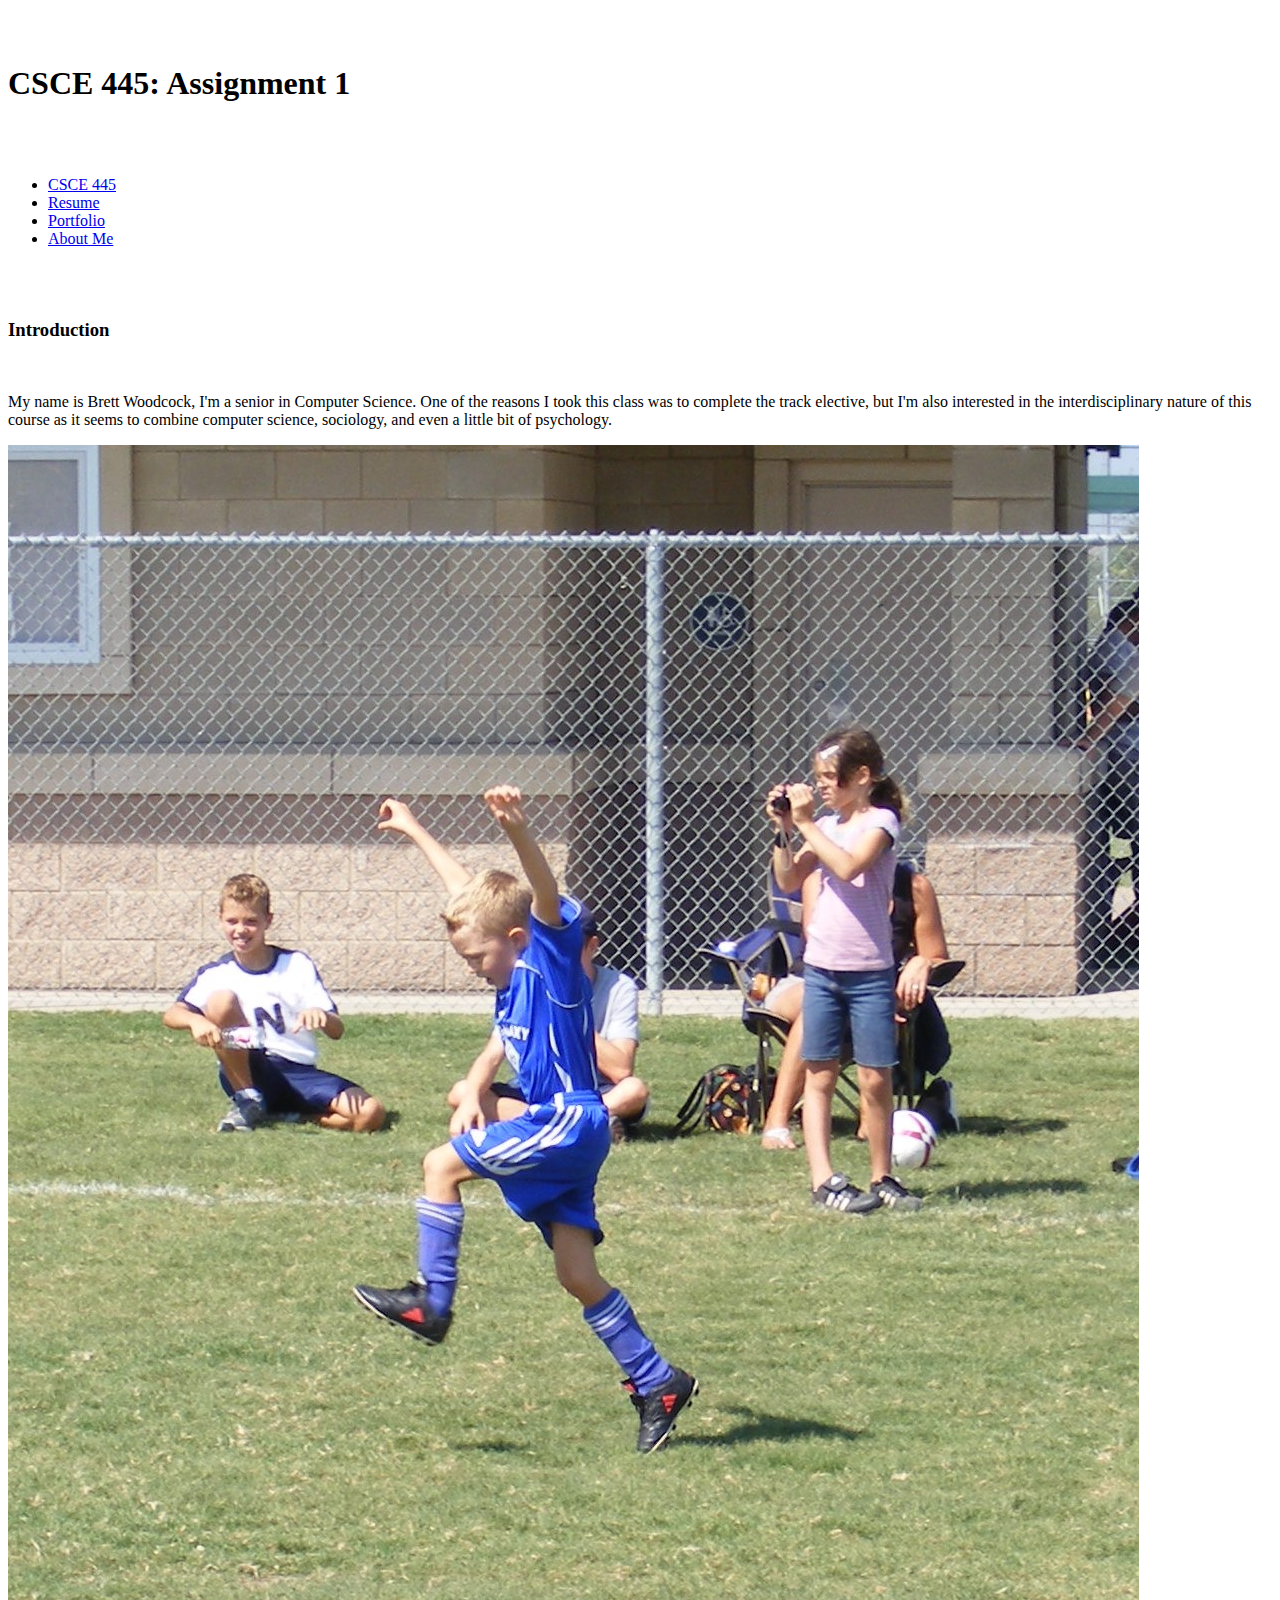
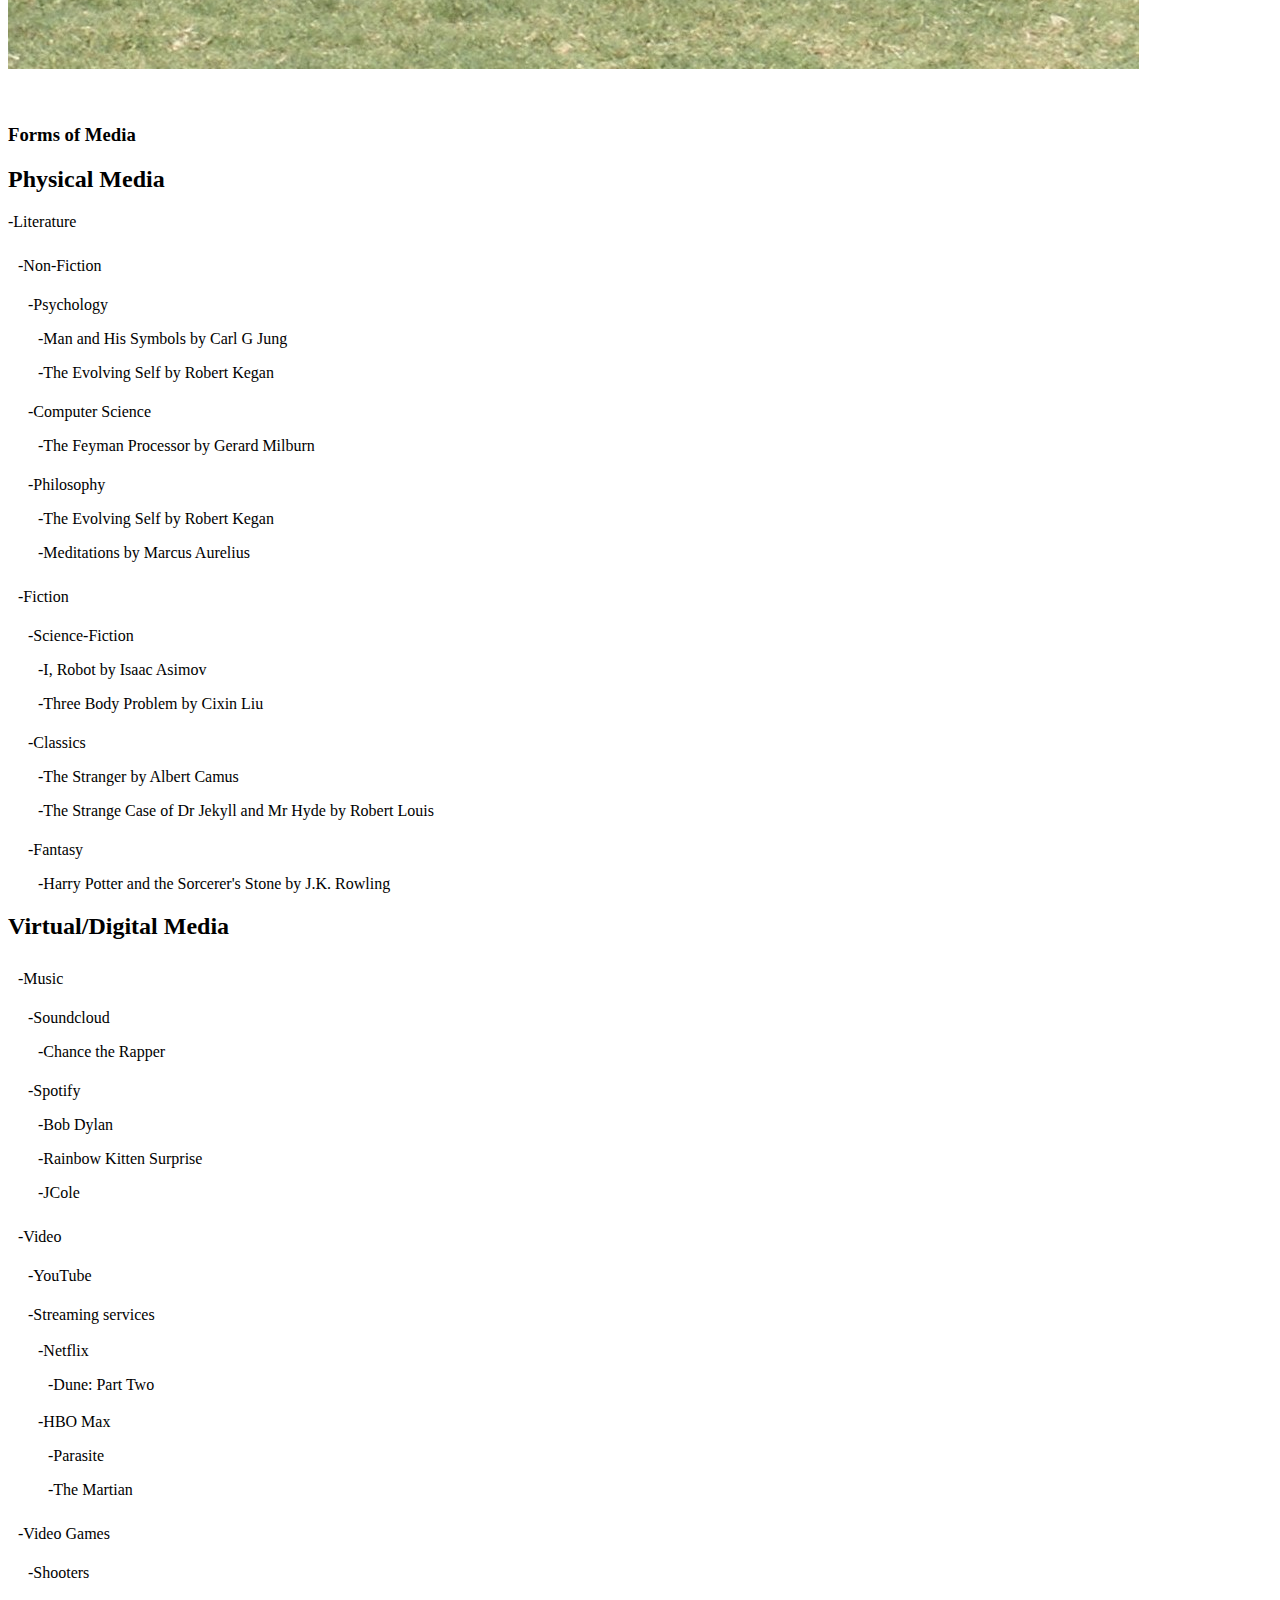
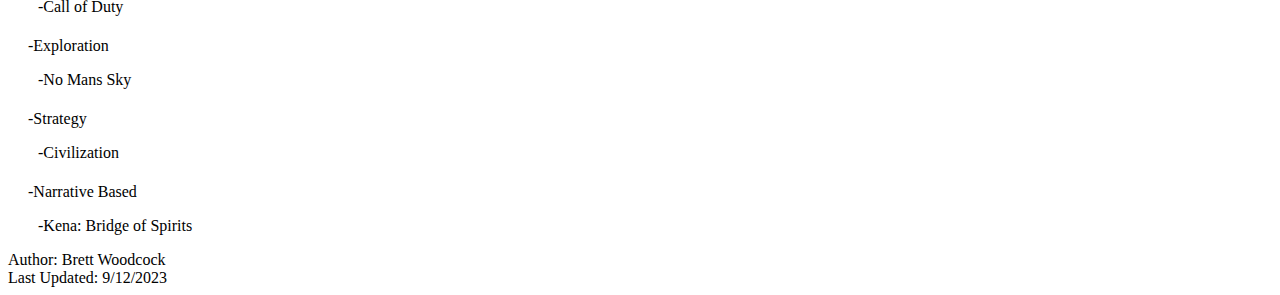
==== 445.html @ fe80229c "445 assignment 1" ====
<!DOCTYPE HTML PUBLIC "-//W3C//DTD HTML 4.01 Transitional//EN">
<html> 
<head>
<title>Landing Zone</title>
<meta http-equiv="Content-Type" content="text/html; charset=iso-8859-1">
<link id="mainStyleSheet" rel="stylesheet" href="style2.css">
</head>

<header>
    <br>
    <br>
    <h1>CSCE 445: Assignment 1</h1>
    <br>
    <nav class="navbar">
      <br>
      <ul>
        <li> <a href="445.html"> CSCE 445 </a></li>
        <li> <a href="resume.html"> Resume </a> </li>
        <li> <a href="myPortfolio.html"> Portfolio </a> </li>
        <li> <a href="index.html"> About Me </a> </li>
      </ul>
    </nav>
  </header>

  <main>
    <br>
    <br>
    <div class="containerlr">
        <div class="box-l">
          <h3> Introduction </h3>
          <br>
          <p>   
                My name is Brett Woodcock, I'm a senior in Computer Science. One of the reasons I took this class was to complete the track elective, but I'm also interested in the 
                interdisciplinary nature of this course as it seems to combine computer science, sociology, and even a little bit of psychology.
          </p>
        </div>
        <div class="picContainer">
          <img src="images/jumpin.jpg" alt="jumpin">
        </div>
      </div>
    </div>
    <br>
    <br>
    <div class="containerlr" style="height: fit-content">
      <div class="box-l" style="height: fit-content">
        <h3>Forms of Media</h3>
        <div class="accordian">
            <div class="accordianItem">
                <h2 class="accordianTitle">Physical Media</h2>
                <div class="accordianAnswer"> 
                    <p>-Literature </p>
                    <p style="padding-left: 10px; padding-top: 10px"> -Non-Fiction</p>
                        <p style="padding-left: 20px; padding-top: 5px"> -Psychology</p>
                            <p style="padding-left: 30px"> -Man and His Symbols by Carl G Jung</p>
                            <p style="padding-left: 30px"> -The Evolving Self by Robert Kegan</p>
                        <p style="padding-left: 20px; padding-top: 5px"> -Computer Science</p>
                            <p style="padding-left: 30px"> -The Feyman Processor by Gerard Milburn</p>
                        <p style="padding-left: 20px; padding-top: 5px"> -Philosophy</p>
                            <p style="padding-left: 30px"> -The Evolving Self by Robert Kegan</p>
                            <p style="padding-left: 30px"> -Meditations by Marcus Aurelius</p>
                    <p style="padding-left: 10px; padding-top: 10px"> -Fiction</p>
                        <p style="padding-left: 20px; padding-top: 5px"> -Science-Fiction</p>
                            <p style="padding-left: 30px"> -I, Robot by Isaac Asimov</p>
                            <p style="padding-left: 30px"> -Three Body Problem by Cixin Liu</p>
                        <p style="padding-left: 20px; padding-top: 5px"> -Classics</p>
                            <p style="padding-left: 30px"> -The Stranger by Albert Camus</p>
                            <p style="padding-left: 30px"> -The Strange Case of Dr Jekyll and Mr Hyde by Robert Louis</p>
                        <p style="padding-left: 20px; padding-top: 5px"> -Fantasy</p>
                            <p style="padding-left: 30px"> -Harry Potter and the Sorcerer's Stone by J.K. Rowling</p>
                </div>
                <h2 class="accordianTitle">Virtual/Digital Media</h2>
                <div class="accordianAnswer">
                    <p style="padding-left: 10px; padding-top: 10px"> -Music</p>
                        <p style="padding-left: 20px; padding-top: 5px"> -Soundcloud</p>
                            <p style="padding-left: 30px; padding-top: 0px"> -Chance the Rapper</p>
                        <p style="padding-left: 20px; padding-top: 5px"> -Spotify</p>
                            <p style="padding-left: 30px; padding-top: 0px"> -Bob Dylan </p>
                            <p style="padding-left: 30px; padding-top: 0px"> -Rainbow Kitten Surprise</p>
                            <p style="padding-left: 30px; padding-top: 0px"> -JCole</p>
                    <p style="padding-left: 10px; padding-top: 10px"> -Video</p>
                        <p style="padding-left: 20px; padding-top: 5px"> -YouTube</p>
                        <p style="padding-left: 20px; padding-top: 5px"> -Streaming services</p>
                            <p style="padding-left: 30px; padding-top: 2.5px"> -Netflix</p>
                                <p style="padding-left: 40px; padding-top: 0px"> -Dune: Part Two</p>
                            <p style="padding-left: 30px; padding-top: 2.5px"> -HBO Max</p>
                                <p style="padding-left: 40px; padding-top: 0px"> -Parasite</p>
                                <p style="padding-left: 40px; padding-top: 0px"> -The Martian</p>
                    <p style="padding-left: 10px; padding-top: 10px"> -Video Games</p>
                        <p style="padding-left: 20px; padding-top: 5px"> -Shooters</p>
                            <p style="padding-left: 30px; padding-top: 0px"> -Call of Duty</p>
                        <p style="padding-left: 20px; padding-top: 5px"> -Exploration</p>
                            <p style="padding-left: 30px; padding-top: 0px"> -No Mans Sky</p>
                        <p style="padding-left: 20px; padding-top: 5px"> -Strategy</p>
                            <p style="padding-left: 30px; padding-top: 0px"> -Civilization</p>
                        <p style="padding-left: 20px; padding-top: 5px"> -Narrative Based</p>
                            <p style="padding-left: 30px; padding-top: 0px"> -Kena: Bridge of Spirits</p>
                </div>
        </div>
      </div>
    </div>
    <div class="containerlr"></div>
    <script src="functions_.js"></script>
</main>

<footer>
    Author: Brett Woodcock <br>
    Last Updated: 9/12/2023
</footer>
---- style2.css ----
@font-face{
    src: url(fonts/WorkSans-VariableFont_wght.ttf);
    font-family: Work Sans;
}
* {
    margin: 0;
    margin-top: 0;
    height: fit-content;
}
header{
    background-image: url(images/angryimg3.png);
    background-repeat: no-repeat;
    background-position: center;
    background-attachment: fixed;
    background-size: cover;
    margin-top: 0;
}
header h1 {
    margin-left: 15px;
}
footer{
    display: block;
    background-image: url(images/angryimg3.png);
    background-repeat: no-repeat;
    background-position: center;
    background-attachment: fixed;
    background-size: cover;
    color: #FFFDD0;
}
h1{
    color: #FFFDD0;
}
h3{
    color: #FFFDD0;
}
p{
    font-family: Work Sans, arial;
    font-size:16;
}
a{
    font-size: 18;
    color: white;
}
ul{
    font-family: Work Sans, arial;
}


.navbar ul{
    list-style: none;
    align-self: right;
    background-color: #FFFDD0;
    padding: 0px;
    overflow: hidden;
}
.navbar a{
    color:black;
    font-size: 20;
    text-decoration: none;
    padding: 15px;
    display: block;
    text-align: center;
}
.navbar a:hover{
    background-color: rgba(214, 213, 178, 0.74);
    border:3px solid #194a12;
}
.navbar li{
    float: right;
}

main{
    background-color: #C4A484;
    color: #FAF9F6;
}

.box-r{

    background-image: url(images/angryimg3.png);
    background-repeat: no-repeat;
    background-position: center;
    background-attachment: fixed;
    background-size: cover;

    border: 2px solid #1f1510;
    max-width: 1200px;
    height: fit-content;
    max-height: 400px;
    box-shadow: 5px 5px #194a12;
    overflow: auto;
}
.box-r h3{
    text-align: center;
    margin: 5px;
    margin-top: 10px;
    margin-bottom: 10px;
}
.box-r p{
    text-align: left;
    margin-top: 10px;
    margin-bottom: 10px;
    margin: 5px;
}
.box-r ul{
    margin-top: 10px;
    margin-bottom: 10px;
    margin: 5px;
}

.box-l{

    background-image: url(images/angryimg3.png);
    background-repeat: no-repeat;
    background-position: center;
    background-attachment: fixed;
    background-size: cover;

    border: 2px solid #1f1510;
    max-width: 1200px;
    height:fit-content;
    max-height: 400px;
    box-shadow: -5px 5px #194a12;
    overflow: auto;
}
.box-l h3{
    text-align: center;
    margin: 5px;
    margin-top: 10px;
    margin-bottom: 10px;
}
.box-l p{
    text-align: left;
    margin-top: 10px;
    margin-bottom: 10px;
    margin: 5px;
}
.box-l ul{
    margin-top: 10px;
    margin-bottom: 10px;
    margin: 5px;
}


.box-c{
    margin: 100px;


    background-image: url(images/angryimg3.png);
    background-repeat: no-repeat;
    background-position: center;
    background-attachment: fixed;
    background-size: cover;

    border: 2px solid #1f1510;
    box-shadow: -5px 5px #194a12;
}
.box-c h3{
    text-align: center;
}
.box-c p{
    text-align: left;
    margin: 5px;
}

.containerlr{
    margin: 30px;
    height: 300px;
    display: flex;
    justify-content: space-between;
}
.containerrl{
    margin: 30px;
    height: 300px;
    display: flex;
    flex-direction: row-reverse;
    justify-content: space-between;
}
.containerlr-large{
    margin: 30px;
    height: fit-content;
    display: flex;
    justify-content: space-between;
}
.cotainerrl-large{
    margin: 30px;
    height: fit-content;
    display: flex;
    justify-content: space-between;
}

.picContainer{
    border: 5px solid black;
    width: 20%;
    height: 100%;
}
.picContainer:hover{
    transform: scale(1.5);
    transition: transform 0.3s ease;
    z-index: 999;
}
.picContainer:not(hover){
    position: relative;
    transform: scale(1);
    z-index: 10;
}
.picContainer img{
    height: 100%;
    width: 100%;
}

#bookList{
    background-image: url(images/angryimg3.png);
    background-repeat: no-repeat;
    background-position: center;
    background-attachment: fixed;
    background-size: cover;

    border: 2px solid #1f1510;
    max-width: 30%;
    height: fit-content;
    max-height: 400px;
    box-shadow: 5px 5px #194a12;
    z-index: 999;
    overflow: hidden;
}
#bookList h3{
    padding: 10px;
}
#bookList ul{
    margin-left: 10px;
    margin-right: 20px;
    margin-bottom: 20px;
}
#bookList a{
    color: white;
}

#pdfContainer{
    background-image: url(images/angryimg3.png);
    background-repeat: no-repeat;
    background-position: center;
    background-attachment: fixed;
    background-size: cover;

    margin: 50px;
    border: 2px solid #1f1510;
    padding: 20px;
    max-width: 800px;
    height: 1000px;
    box-shadow: 5px 5px #194a12;
}
#pdfContainer iframe{
    width: 800px;
    height: 1000px;
}

.accordian {
    padding: 20px;
    width: fit-content;
    max-width: 1200px;
}

.accordianItem {
    padding: 5px;
    height: fit-content;
    background-color: gainsboro;
    color: black;
    border: 2px solid #1f1510;
}

.accordianTitle {
    padding: 10px;
    padding-bottom: 0px;
    display: flex;
    align-items: center;
    cursor: pointer;
    border-radius: 10px;
}

.accordianTitle::after{
    content: "+";
    font-size: 40px;
    margin-left: auto;
}

.active-header::after {
    content: "-";
}

.accordianAnswer {
    max-height: 0;
    padding-left: 5px;
    overflow: hidden;
    transition: 1000ms ease max-height;
}
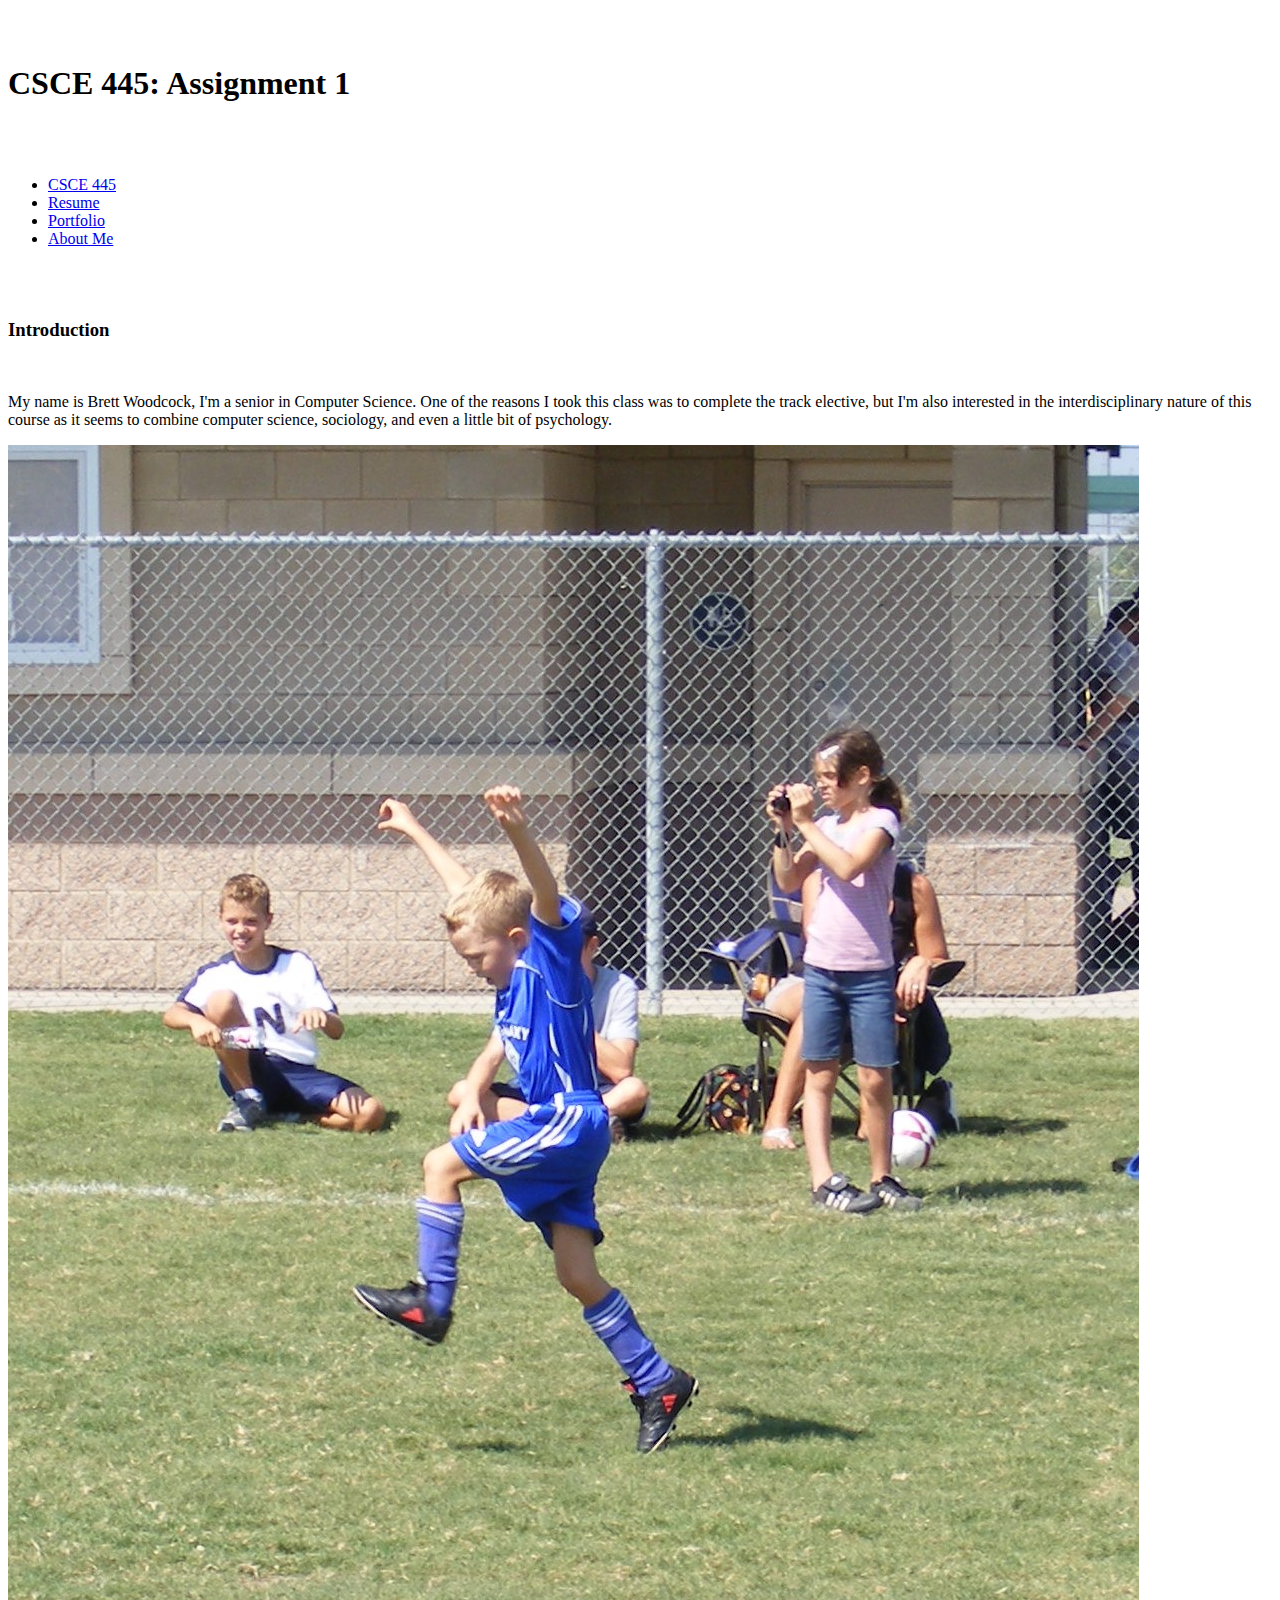
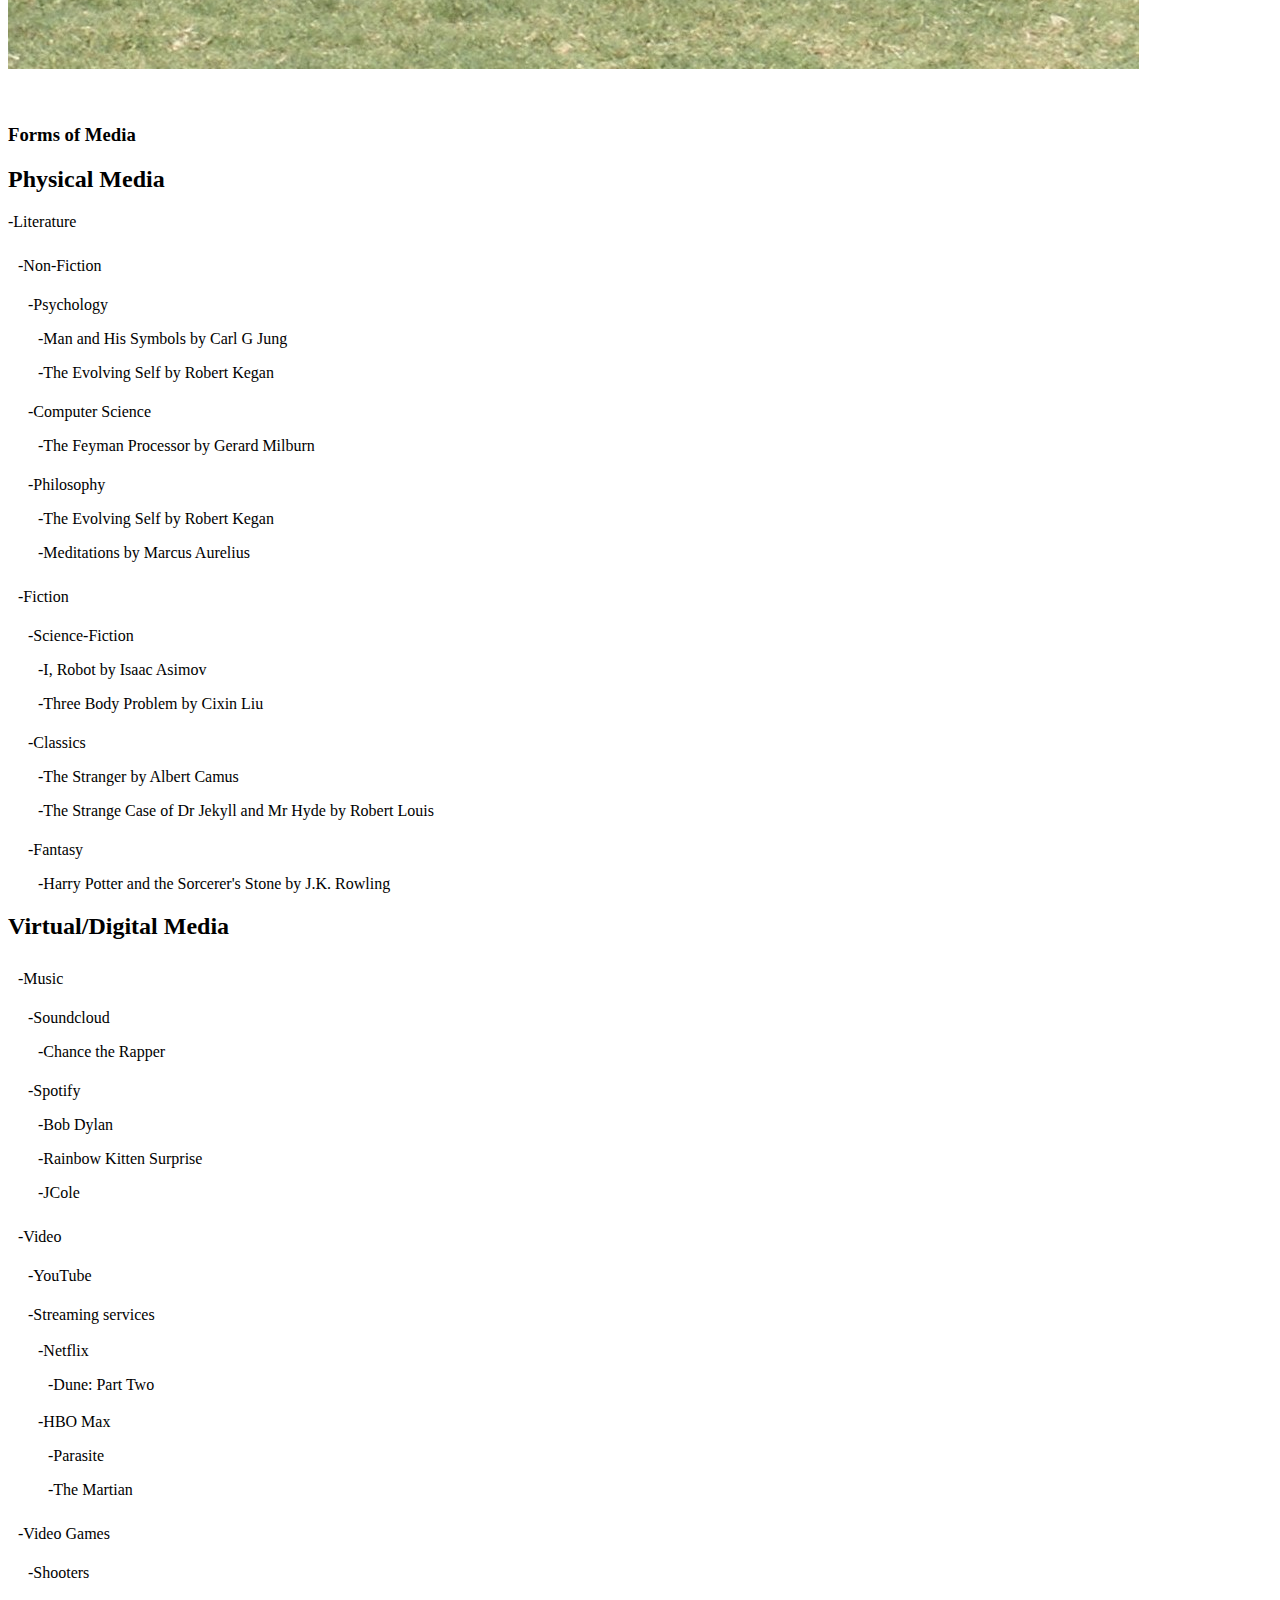
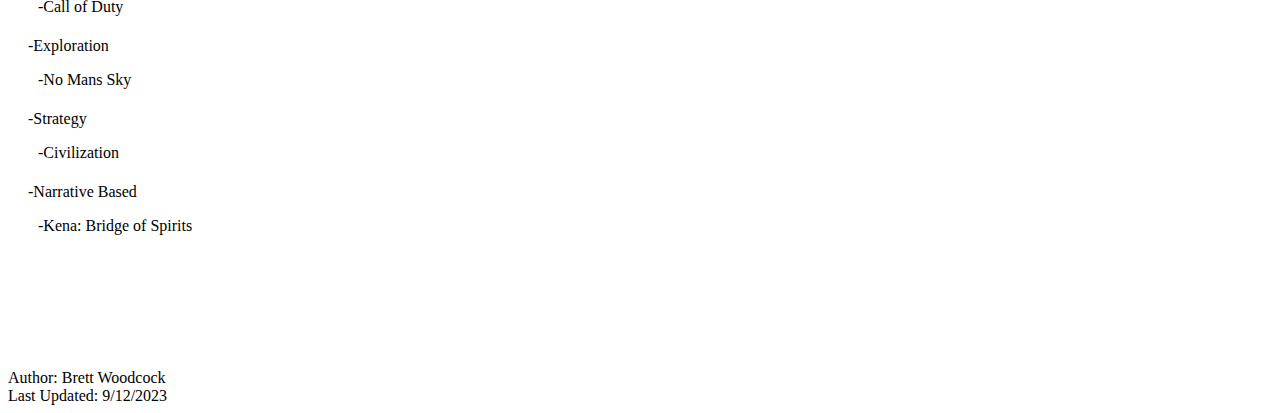
==== commit d16327fc: "minor change" ====
--- a/445.html
+++ b/445.html
@@ -41,8 +41,8 @@
     </div>
     <br>
     <br>
-    <div class="containerlr" style="height: fit-content">
-      <div class="box-l" style="height: fit-content">
+    <div class="containerlr" style="height: fit-content; padding-bottom: 10px">
+      <div class="box-l" style="height: fit-content; max-height:none; max-width:none">
         <h3>Forms of Media</h3>
         <div class="accordian">
             <div class="accordianItem">
@@ -97,9 +97,14 @@
                 </div>
         </div>
       </div>
+    <script src="functions_.js"></script>
     </div>
-    <div class="containerlr"></div>
-    <script src="functions_.js"></script>
+    <br>
+    <br>
+    <br>
+    <br>
+    <br>
+    <br>
 </main>
 
 <footer>
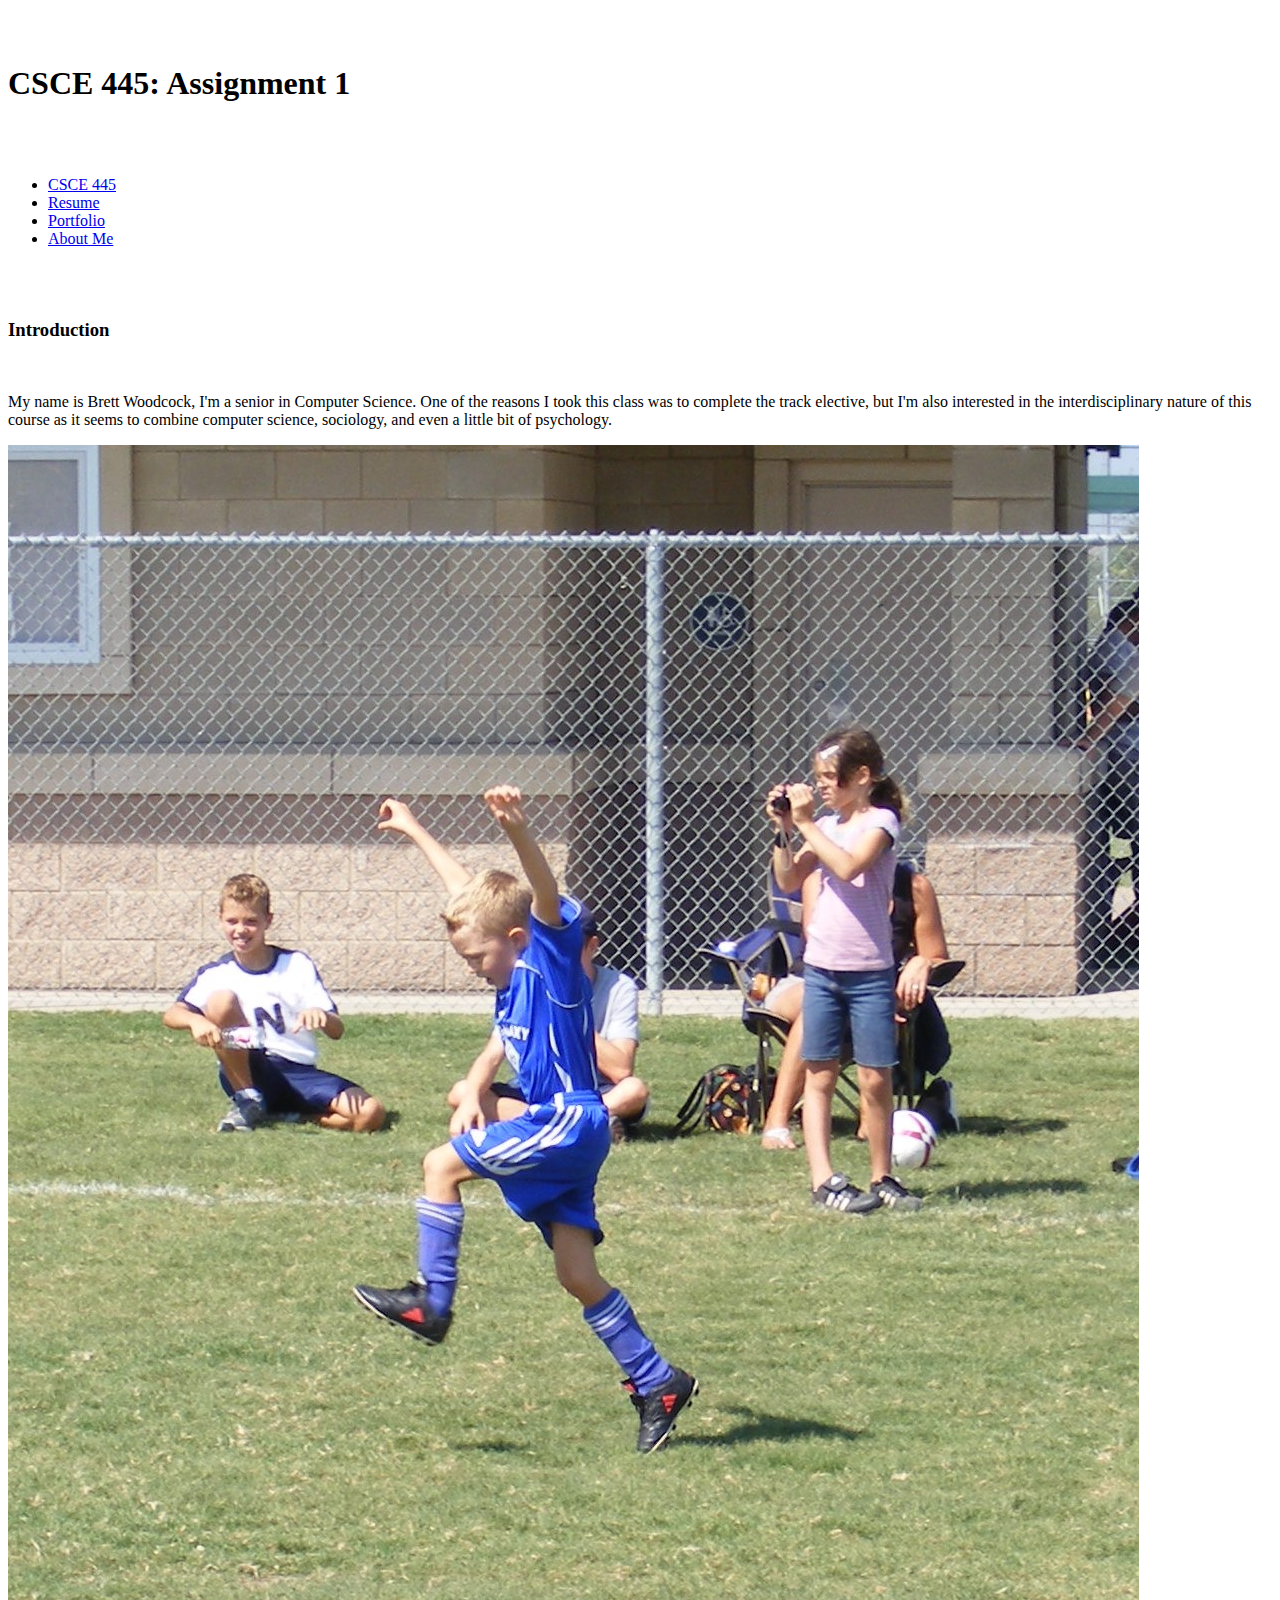
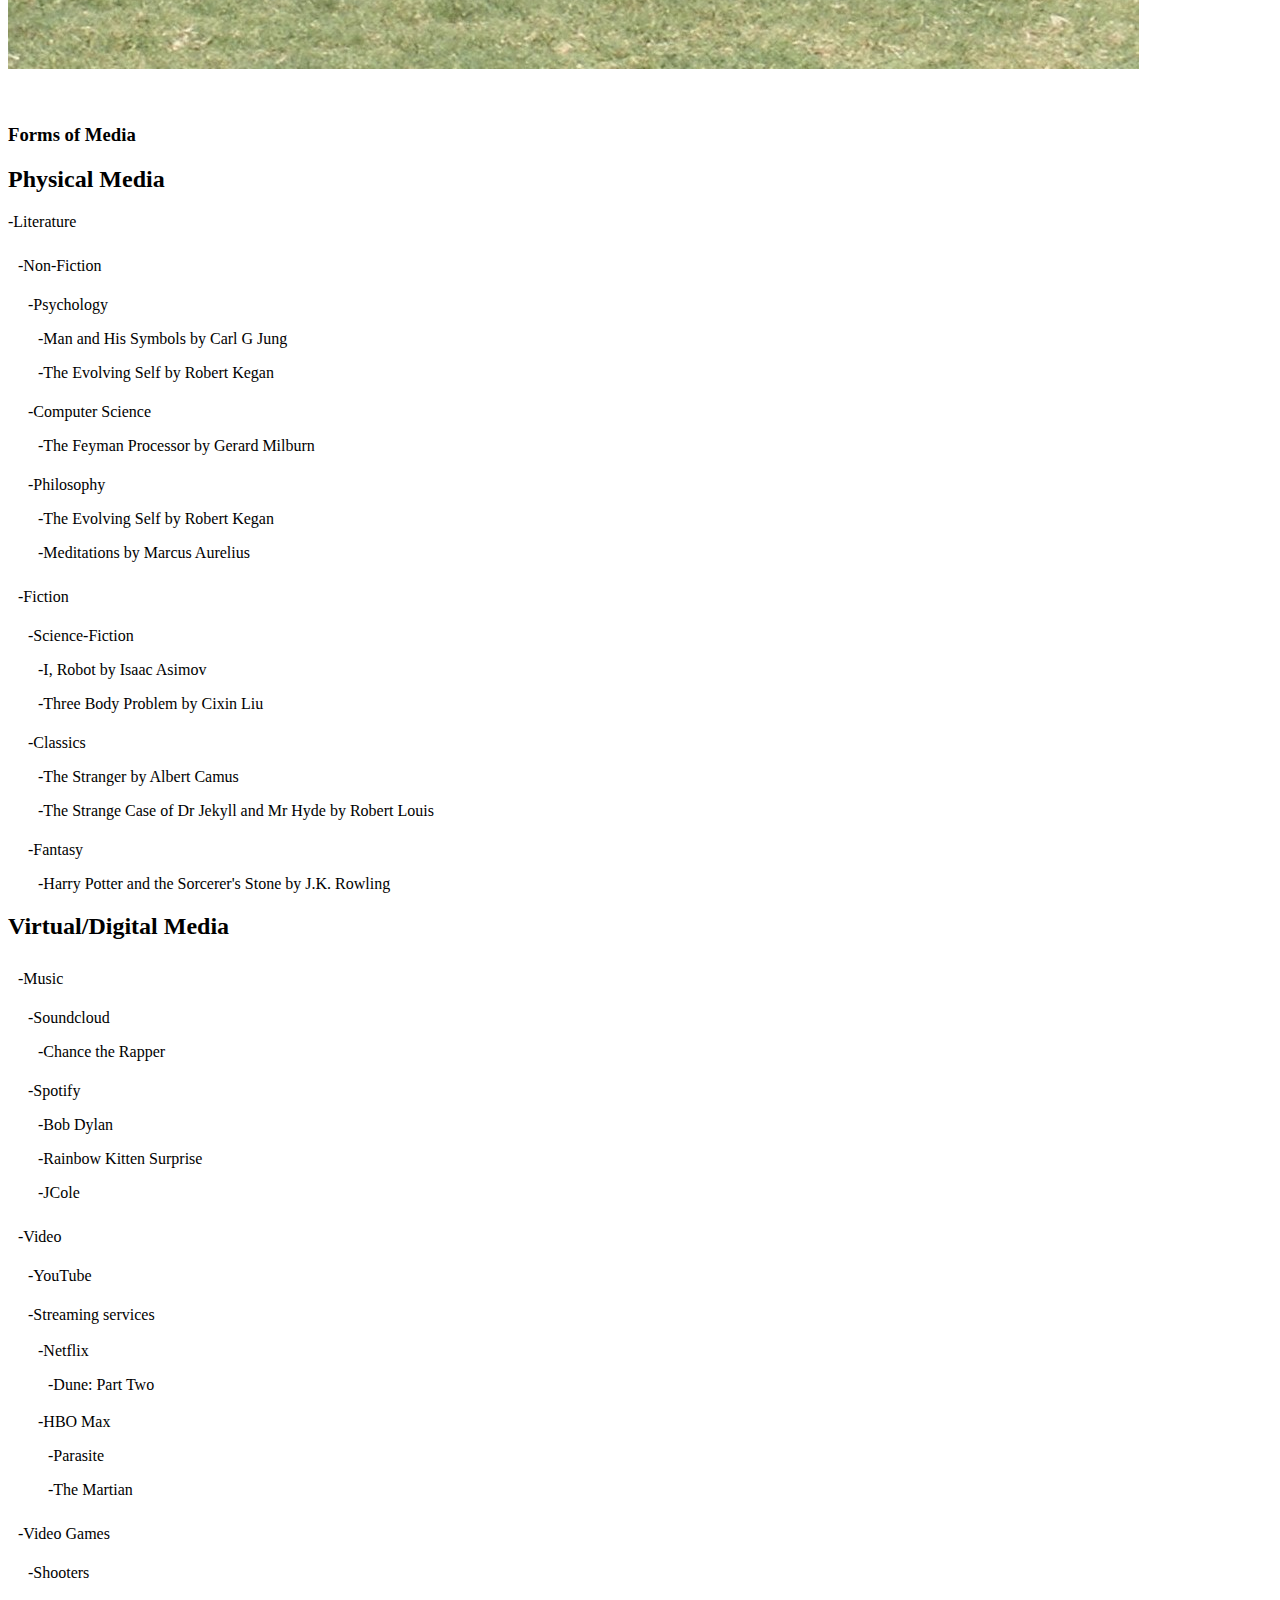
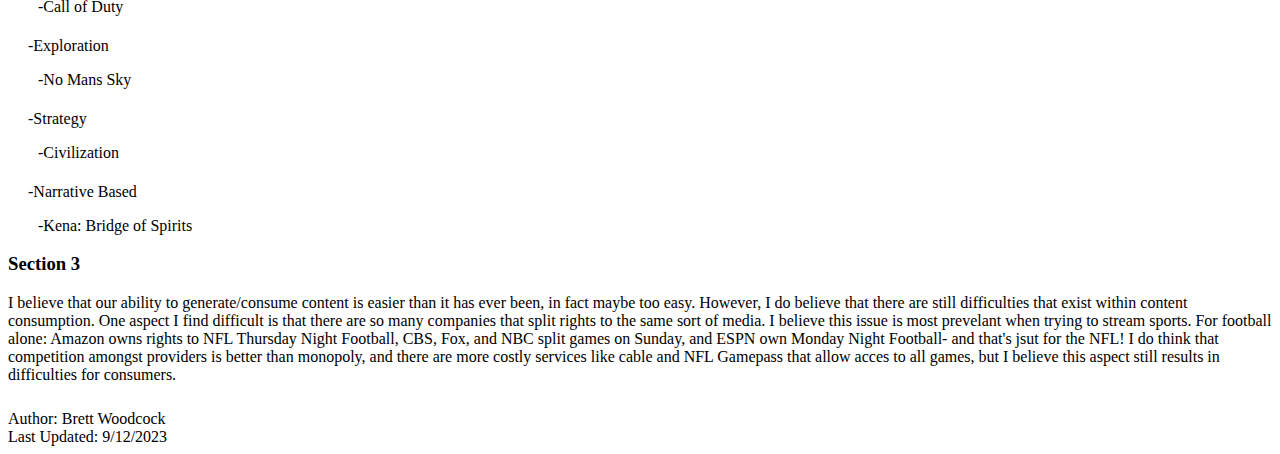
==== commit 9a0581b5: "section 3" ====
--- a/445.html
+++ b/445.html
@@ -99,12 +99,15 @@
       </div>
     <script src="functions_.js"></script>
     </div>
-    <br>
-    <br>
-    <br>
-    <br>
-    <br>
-    <br>
+    <div class="box-l">
+        <h3>Section 3</h3>
+        <p> I believe that our ability to generate/consume content is easier than it has ever been, in fact maybe too easy. However, I do believe that 
+            there are still difficulties that exist within content consumption. One aspect I find difficult is that there are so many companies that split rights to the same sort of media.
+            I believe this issue is most prevelant when trying to stream sports. For football alone: Amazon owns rights to NFL Thursday Night Football, CBS, Fox, 
+            and NBC split games on Sunday, and ESPN own Monday Night Football- and that's jsut for the NFL! I do think that competition amongst providers is better
+            than monopoly, and there are more costly services like cable and NFL Gamepass that allow acces to all games, but I believe this aspect still results in difficulties for 
+            consumers.</p>
+    </div>
 </main>
 
 <footer>
